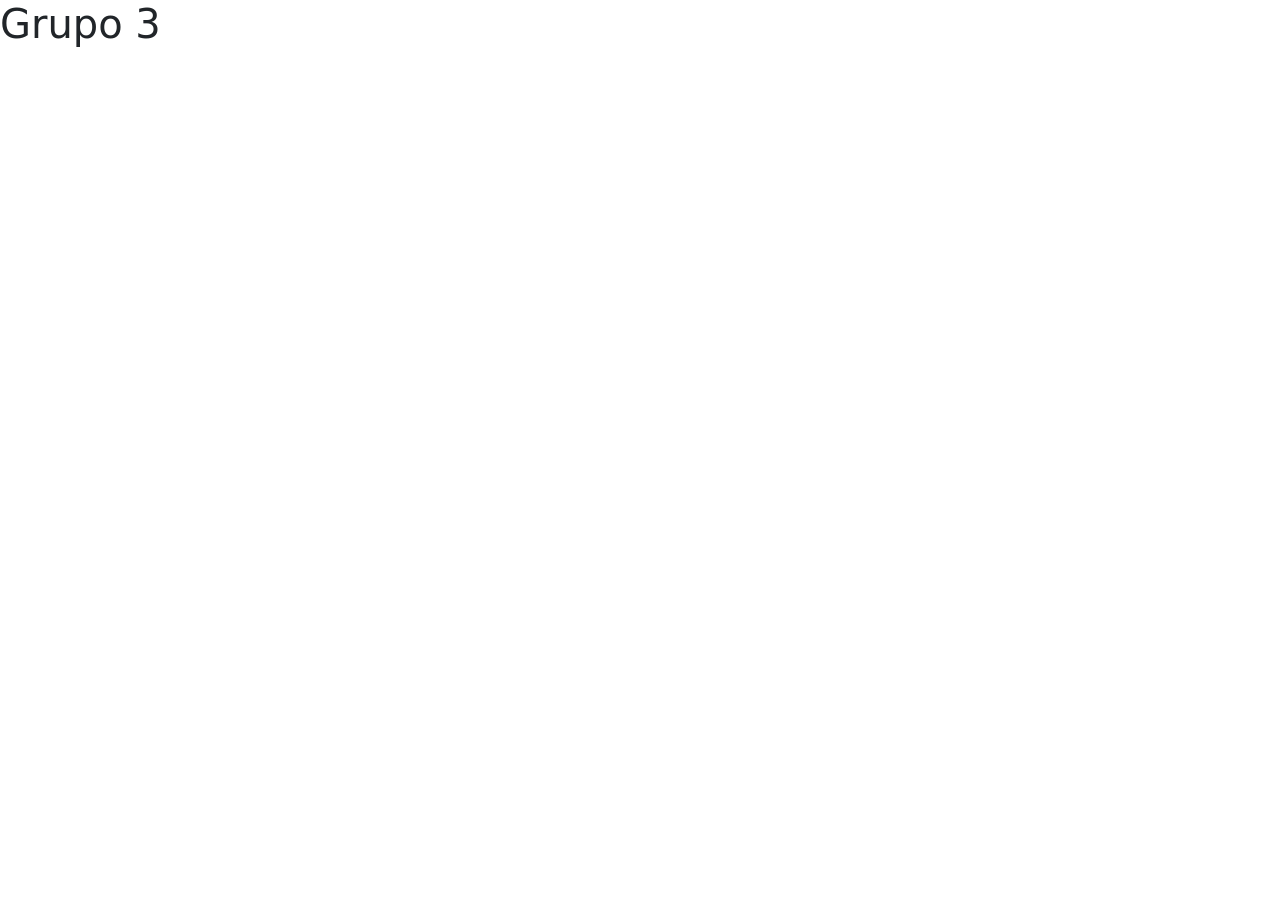
==== index.html @ b0ce3b36 "First commit Primer commit proyecto Final Programación III." ====
<!DOCTYPE html>
<html lang="en">
<head>
    <meta charset="UTF-8">
    <meta name="viewport" content="width=device-width, initial-scale=1.0">
    <title>Proyecto Final Progra 3</title>
    <link rel="stylesheet" href="https://cdn.jsdelivr.net/npm/bootstrap@5.3.3/dist/css/bootstrap.min.css" />
</head>
<body>
    <h1>Grupo 3</h1>
    <script src="https://cdn.jsdelivr.net/npm/bootstrap@5.3.3/dist/js/bootstrap.bundle.min.js"></script>
</body>
</html>
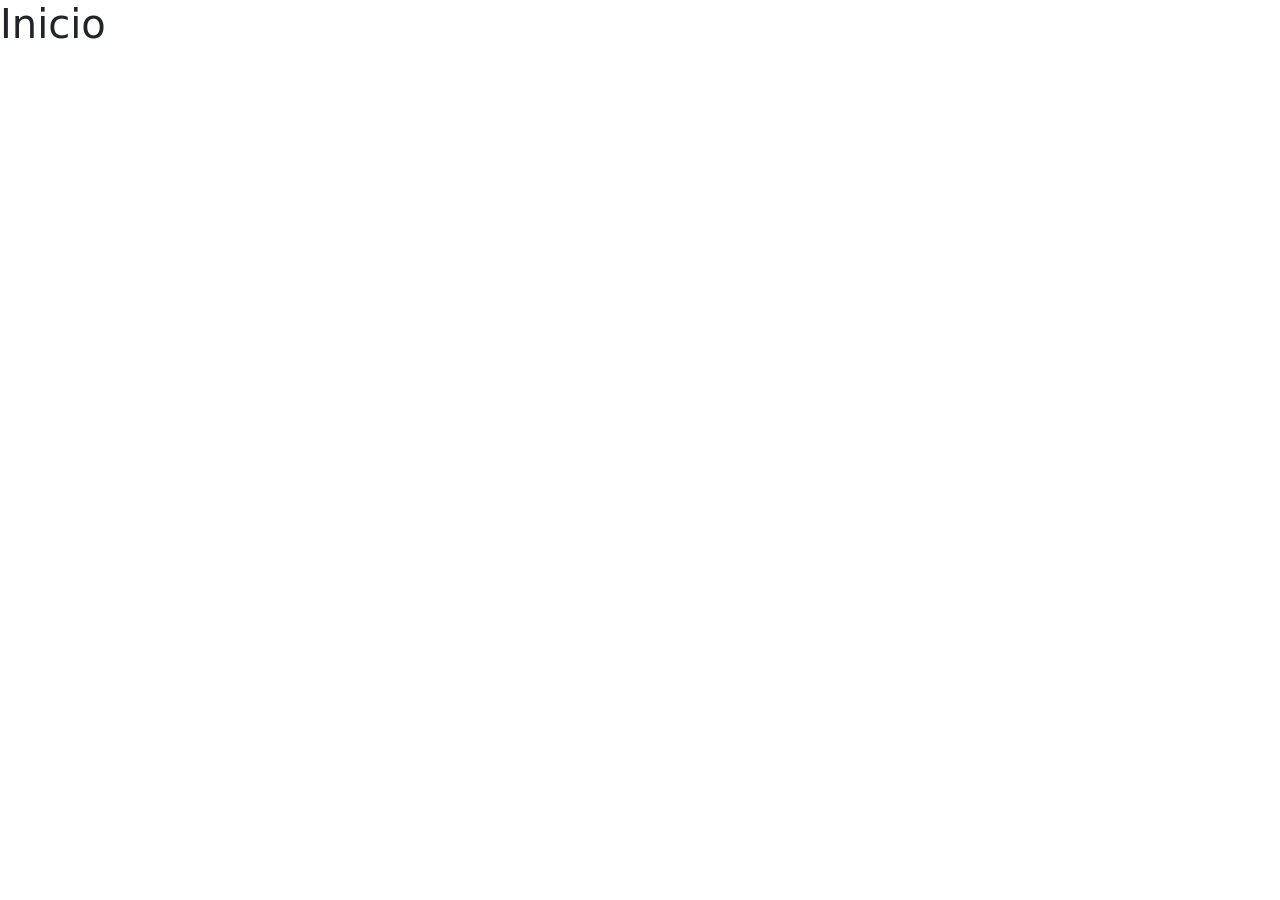
==== commit 6fbf31e0: "Prueba" ====
--- a/index.html
+++ b/index.html
@@ -7,7 +7,7 @@
     <link rel="stylesheet" href="https://cdn.jsdelivr.net/npm/bootstrap@5.3.3/dist/css/bootstrap.min.css" />
 </head>
 <body>
-    <h1>Grupo 3</h1>
+    <h1>Inicio</h1>
     <script src="https://cdn.jsdelivr.net/npm/bootstrap@5.3.3/dist/js/bootstrap.bundle.min.js"></script>
 </body>
 </html>
